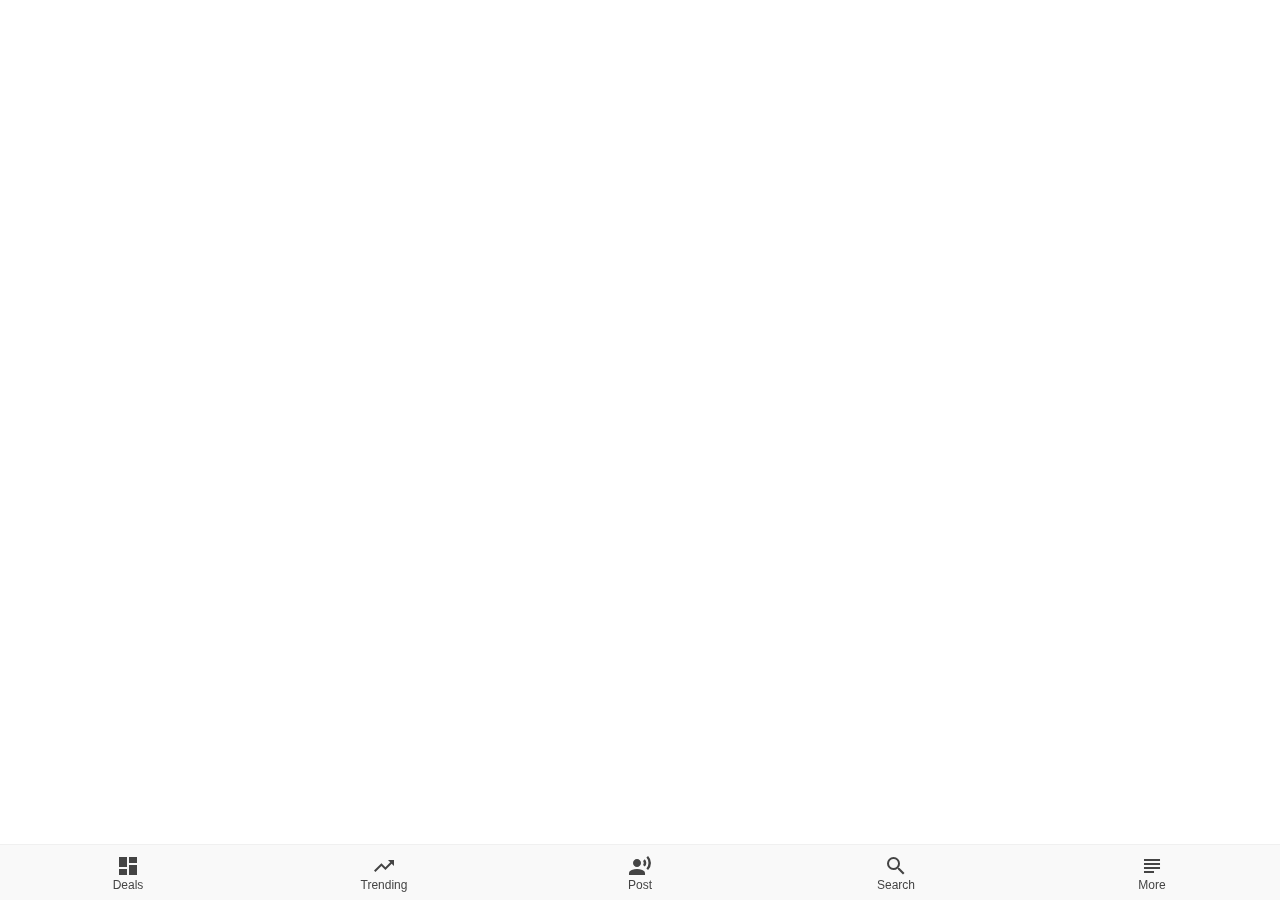
==== index.html @ 06a926e9 "New build commit files" ====
<!doctype html>
<html lang="en">

<head>
  <meta charset="utf-8">
  <title>:: DealFul ::</title>
  <base href="https://nandu959.github.io/df-ui/">
  <meta name="viewport" content="width=device-width, initial-scale=1, maximum-scale=1, user-scalable=no">
  <link rel="icon" type="image/x-icon" href="favicon.ico">
  <link href="https://fonts.googleapis.com/icon?family=Material+Icons" rel="stylesheet">
  <link rel="preconnect" href="https://fonts.googleapis.com">
  <link rel="preconnect" href="https://fonts.gstatic.com" crossorigin>
  <link href="https://fonts.googleapis.com/css2?family=Comfortaa&family=Maven+Pro:wght@500;700&display=swap"
    rel="stylesheet">
  <link rel="stylesheet" href="styles.a08060fe70770eeeee45.css">
</head>

<body>
  <app-root></app-root>
  <script src="runtime.e227d1a0e31cbccbf8ec.js" defer></script>
  <script src="polyfills.a4021de53358bb0fec14.js" defer></script>
  <script src="main.80a5a3fa3dca4aab2344.js" defer></script>
</body>

</html>
---- styles.a08060fe70770eeeee45.css ----
body{margin:0;font-size:.75rem}body,button,input,select,textarea{font-family:Maven Pro,sans-serif}button:focus,input:focus,select:focus,textarea:focus{outline:none}input[type=text],select,textarea{width:100%;line-height:1.5;color:#495057;background-color:#f9f9f9;background-clip:padding-box;border:none;border-left:1px solid #ced4da;transition:border-color .15s ease-in-out,box-shadow .15s ease-in-out}html{font-size:inherit}button{cursor:pointer}button.primary{color:#fff;background-color:#007bff}button.primary,button.secondary{display:inline-block;font-weight:400;text-align:center;white-space:nowrap;vertical-align:middle;-webkit-user-select:none;user-select:none;border:1px solid transparent;padding:.375rem .75rem;font-size:inherit;line-height:1.5;transition:color .15s ease-in-out,background-color .15s ease-in-out,border-color .15s ease-in-out,box-shadow .15s ease-in-out}button.secondary{color:#007bff}
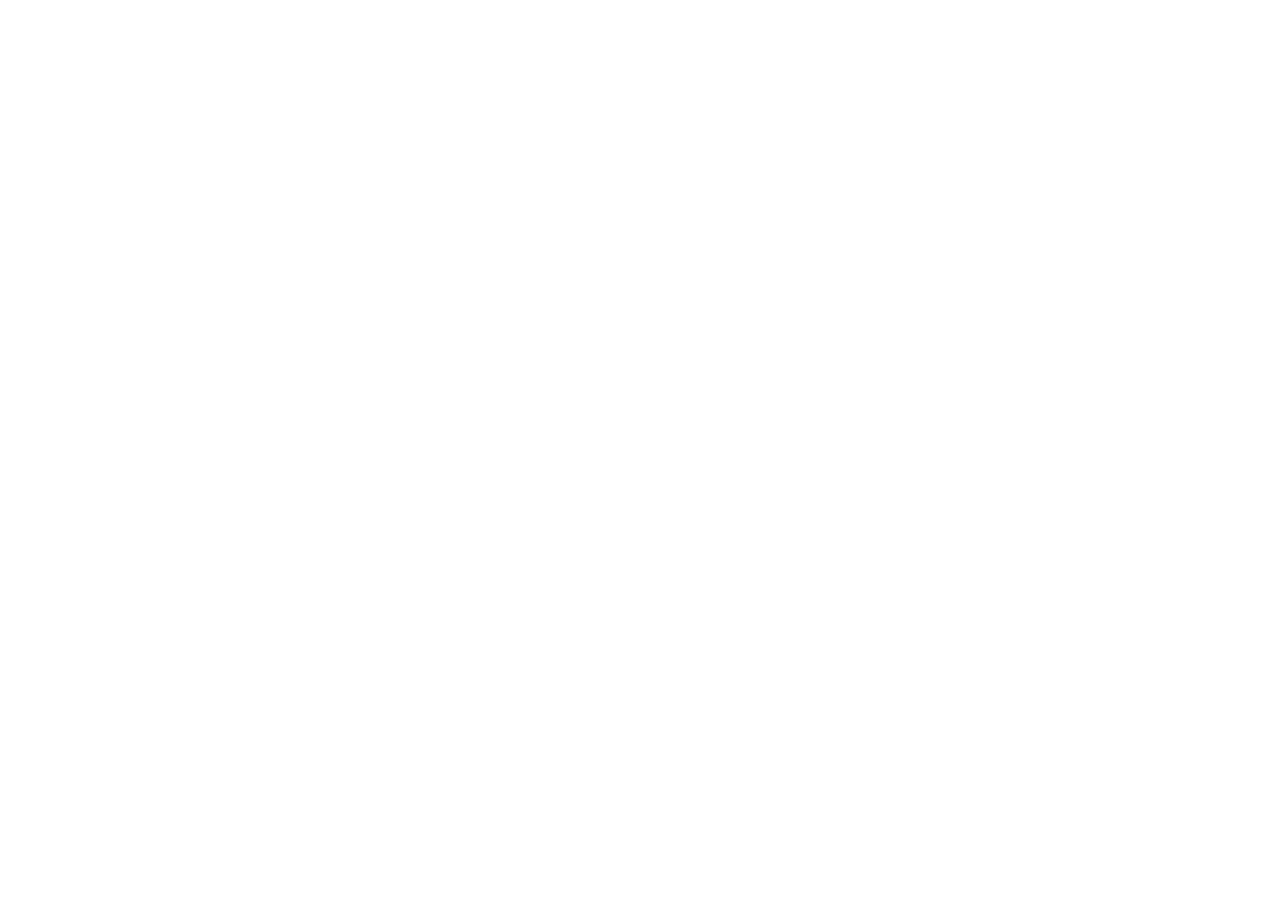
==== commit b5fed700: "New build commit file" ====
--- a/index.html
+++ b/index.html
@@ -12,14 +12,14 @@
   <link rel="preconnect" href="https://fonts.gstatic.com" crossorigin>
   <link href="https://fonts.googleapis.com/css2?family=Comfortaa&family=Maven+Pro:wght@500;700&display=swap"
     rel="stylesheet">
-  <link rel="stylesheet" href="styles.a08060fe70770eeeee45.css">
+  <link rel="stylesheet" href="styles.6d69f1f1afd490ec442a.css">
 </head>
 
 <body>
   <app-root></app-root>
-  <script src="runtime.e227d1a0e31cbccbf8ec.js" defer></script>
-  <script src="polyfills.a4021de53358bb0fec14.js" defer></script>
-  <script src="main.80a5a3fa3dca4aab2344.js" defer></script>
+  <script src="runtime.d6c52737d4587c65265f.js" defer></script>
+  <script src="polyfills.614fa29b82948637bb4d.js" defer></script>
+  <script src="main.f0693cd6817648eb1bbd.js" defer></script>
 </body>
 
 </html>--- a/styles.6d69f1f1afd490ec442a.css
+++ b/styles.6d69f1f1afd490ec442a.css
@@ -0,0 +1,63 @@
+/* You can add global styles to this file, and also import other style files */
+body {
+  margin: 0;
+  font-family: "Maven Pro", sans-serif;
+  font-size: 0.75rem;
+}
+input, button, select, textarea {
+  font-family: "Maven Pro", sans-serif;
+}
+input:focus,
+select:focus,
+textarea:focus,
+button:focus {
+  outline: none;
+}
+input[type=text], select, textarea {
+  width: 100%;
+  line-height: 1.5;
+  color: #495057;
+  background-color: #f9f9f9;
+  background-clip: padding-box;
+  border: none;
+  border-left: 1px solid #ced4da;
+  transition: border-color 0.15s ease-in-out, box-shadow 0.15s ease-in-out;
+}
+html {
+  font-size: inherit;
+}
+button {
+  cursor: pointer;
+}
+button.primary {
+  color: #fff;
+  background-color: #007bff;
+  border-color: #007bff;
+  display: inline-block;
+  font-weight: 400;
+  text-align: center;
+  white-space: nowrap;
+  vertical-align: middle;
+  -webkit-user-select: none;
+  user-select: none;
+  border: 1px solid transparent;
+  padding: 0.375rem 0.75rem;
+  font-size: inherit;
+  line-height: 1.5;
+  transition: color 0.15s ease-in-out, background-color 0.15s ease-in-out, border-color 0.15s ease-in-out, box-shadow 0.15s ease-in-out;
+}
+button.secondary {
+  color: #007bff;
+  display: inline-block;
+  font-weight: 400;
+  text-align: center;
+  white-space: nowrap;
+  vertical-align: middle;
+  -webkit-user-select: none;
+  user-select: none;
+  border: 1px solid transparent;
+  padding: 0.375rem 0.75rem;
+  font-size: inherit;
+  line-height: 1.5;
+  transition: color 0.15s ease-in-out, background-color 0.15s ease-in-out, border-color 0.15s ease-in-out, box-shadow 0.15s ease-in-out;
+}
